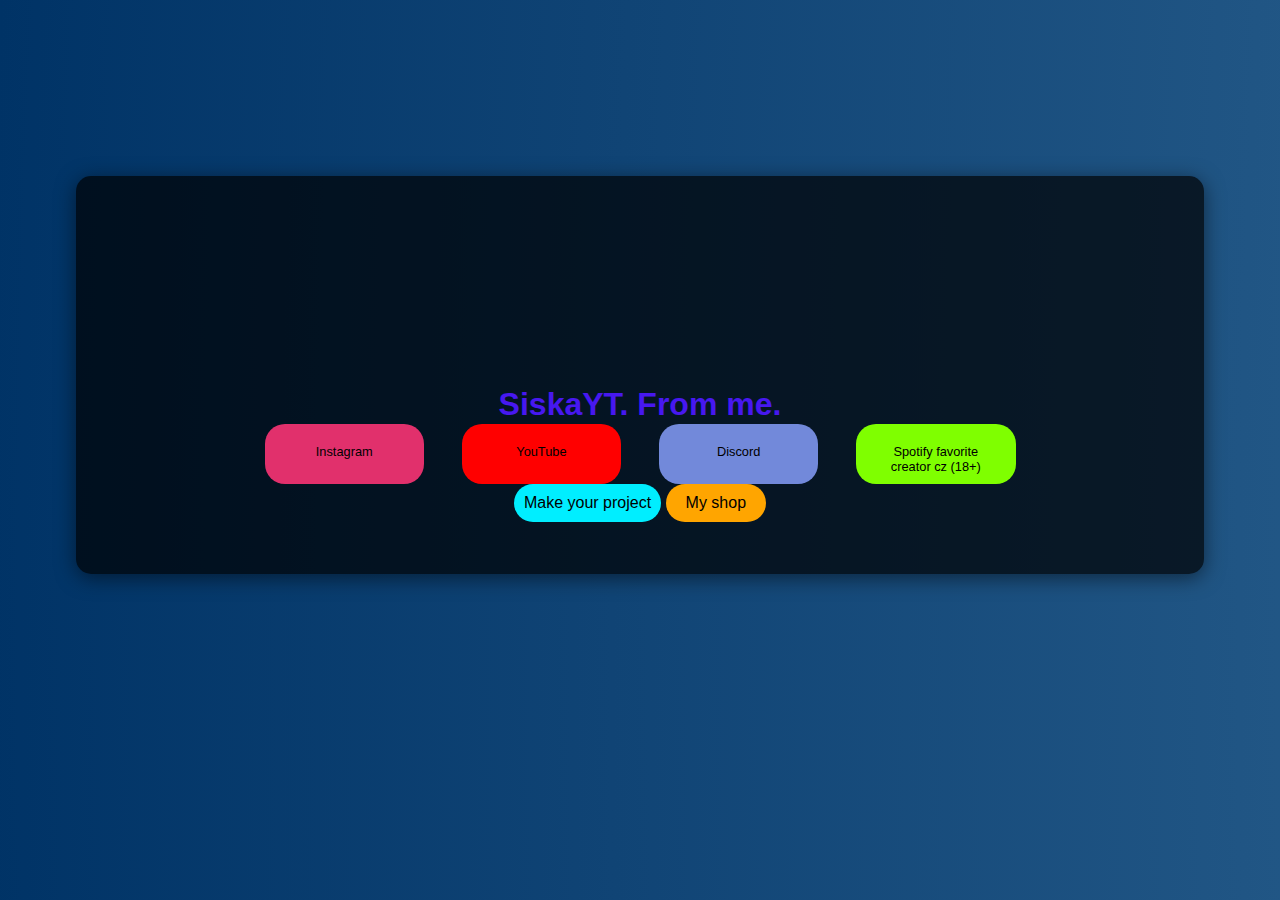
==== index.html @ 58daadaa "index.html" ====
<!DOCTYPE html>
<html lang="cs">
<head>
    <meta charset="UTF-8">
    <link rel="shortcut icon" type="image/x-icon" href="sisky-velke-removebg-preview.png">
    <meta name="viewport" content="width=device-width, initial-scale=1.0">
    <title>SiskaYT</title>
    <link rel="stylesheet" href="styles.css">
</head>
<body>
    <div class="container">
        <H1>SiskaYT. From me.</H1>
        <div class="social-buttons">
            <a href="https://www.instagram.com/siskagamingcz/" class="btn instagram" id="instagram-btn">Instagram</a>
            <a href="https://www.youtube.com/@Siska_Gaming_CZ" class="btn youtube" id="youtube-btn">YouTube</a>
            <a href="https://discord.gg/TPxjX5rjR9" class="btn discord" id="discord-btn">Discord</a>
            <a href="https://open.spotify.com/artist/5dtGS8XRUIPNiCjrLngLJP?si=4404343f9c384588" id="spotify" class="btn spotify umělec">Spotify favorite creator cz (18+)</a>
        </div>
        <div class="teleport">
            <a class="teleport na zakazky" id="teleport-na-zakazky" href="https://siskayt.github.io/obednavka" > Make your project</a>
        </div>
        <div class="shop-button">
            <a href="https://minecraft-lover.printify.me/products" class="btn shop" id="shop-button">My shop</a>
        </div>
    </div>
    <script src="script.js"></script>
</body>
</html>
---- styles.css ----
body {
    font-family: Arial, sans-serif;
    margin: 1cm;
    padding: 1cm;
    overflow: hidden;
    background: radial-gradient(circle, rgba(0, 51, 102, 1) 0%, rgba(102, 204, 255, 0.6) 50%, rgba(0, 51, 102, 1) 100%);
    background-size: 2000% 200%;
}

.container {
    position: relative;
    z-index: 10;
    text-align: center;
    background-color: rgba(0, 0, 0, 0.7); /* Změněno na tmavší barvu pro lepší kontrast */
    padding: 5cm;
    border-radius: 15px; /* Zaoblené rohy */
    box-shadow: 0 4px 20px rgba(0, 0, 0, 0.5); /* Jemnější a širší stín */
    margin-top: 100px;
    height: 20px ;
}

.teleport{
    background-color: rgb(0, 238, 255);
    padding: 5px;
    border-radius: 60px;
    display: inline-block;
}

H1 {
    margin-bottom: 1px;
    top: 1%;
    color: #4718f0;
    overflow: auto;
    text-align: center;
}

.request-button {
    width: 100%;
    background-color: #4CAF50;
    color: #000000; /* Změněno na bílou barvu pro lepší kontrast */
    padding: 10px;
    border: none;
    border-radius: 25px; /* Zakulacené rohy */
    cursor: pointer;
    text-decoration: none; /* Odstranění podtržení textu */
}

.request-button:hover {
    background-color: #45a049;
}

.social-buttons {
    display: flex;
    justify-content: space-between; /* Používá se space-between pro dotýkání */
    gap: 1cm; /* Nastaví mezery na 0, aby se tlačítka dotýkala */
}

.social-buttons .btn {
    flex: 1; /* Zajistí rovnoměrné rozložení tlačítek */
    padding: 20px; /* Menší padding pro menší tlačítka */
    font-size: 0.8em; /* Mírně menší font pro menší tlačítka */
    height: 20px; /* Menší výška tlačítek */
    margin: 0; /* Odstraní margin mezi tlačítky */
    text-decoration: none; /* Odstranění podtržení textu */
    color: #000000; /* Text černý */
    border-radius: 20px; /* Zakulacené rohy */
}

.instagram {
    background-color: #E1306C;
}

.instagram:hover {
    background-color: #C13584;
}

.youtube {
    background-color: #FF0000;
}

.youtube:hover {
    background-color: #CC0000;
}

.discord {
    background-color: #7289DA;
}

.discord:hover {
    background-color: #5A67D8;
}

.spotify {
    background-color: chartreuse;
}

.spotify:hover {
    background-color: #4CAF50;
}

.error-message {
    color: #FF0000;
}

.request-form {
    display: none;
    flex-direction: column;
    margin-top: 20px;
}


.language-bar {
    position: fixed;
    bottom: 10px;
    right: 10px;
    z-index: 100;
}

.language-button {
    background-color: #4CAF50;
    color: #000000; /* Změněno na bílou barvu pro lepší kontrast */
    padding: 10px;
    border: none;
    border-radius: 25px; /* Zakulacené rohy */
    cursor: pointer;
}

.language-options {
    display: none;
    flex-direction: column;
    background-color: #4CAF50;
    border-radius: 5px;
    margin-top: 10px;
}

.language-options a {
    color: #000000; /* Změněno na bílou barvu pro lepší kontrast */
    text-decoration: none; /* Odstranění podtržení textu */
    padding: 10px;
}

.language-options a:hover {
    background-color: #45a049;
}

.dark-mode-toggle {
    position: absolute;
    top: 20px;
    right: 20px;
    background-color: #333333; /* Změněno na tmavší šedou barvu pro lepší kontrast */
    color: #ffffff; /* Barva textu bílá pro čitelnost */
    border: none;
    border-radius: 25px; /* Zakulacené rohy */
    padding: 10px;
    cursor: pointer;
    text-decoration: none; /* Odstranění podtržení textu */
}

.dark-mode-toggle:hover {
    background-color: #555555;
}

/* Úpravy tlačítka 'Obchod' */
.shop-button {
    background-color: #FFA500; /* Oranžové pozadí */
    color: #000000; /* Černý text */
    padding: 10px 20px; /* Větší padding pro lepší vzhled */
    text-decoration: none; /* Odstranění podtržení textu */
    border: none;
    border-radius: 25px; /* Oválné rohy */
    cursor: pointer;
    display: inline-block; /* Zajišťuje, že tlačítko se chová jako inline prvek */
}

.shop-button:hover {
    background-color: #FF8C00; /* Mírně tmavší oranžová na hover efekt */
}

.scrollable-element {
    height: 400px; /* nebo jiná výška */
    overflow: auto; /* nebo scroll */
  }

  
  body {
    overflow: auto; /* nebo scroll, pokud chceš, aby byl vždy zobrazen scrollbar */
  }

  
  /* Styly pro posuvník (WebKit) */
::-webkit-scrollbar {
    width: 0px; /* Šířka posuvníku */
}

a {
    text-decoration: none;
    color: #000000;
}
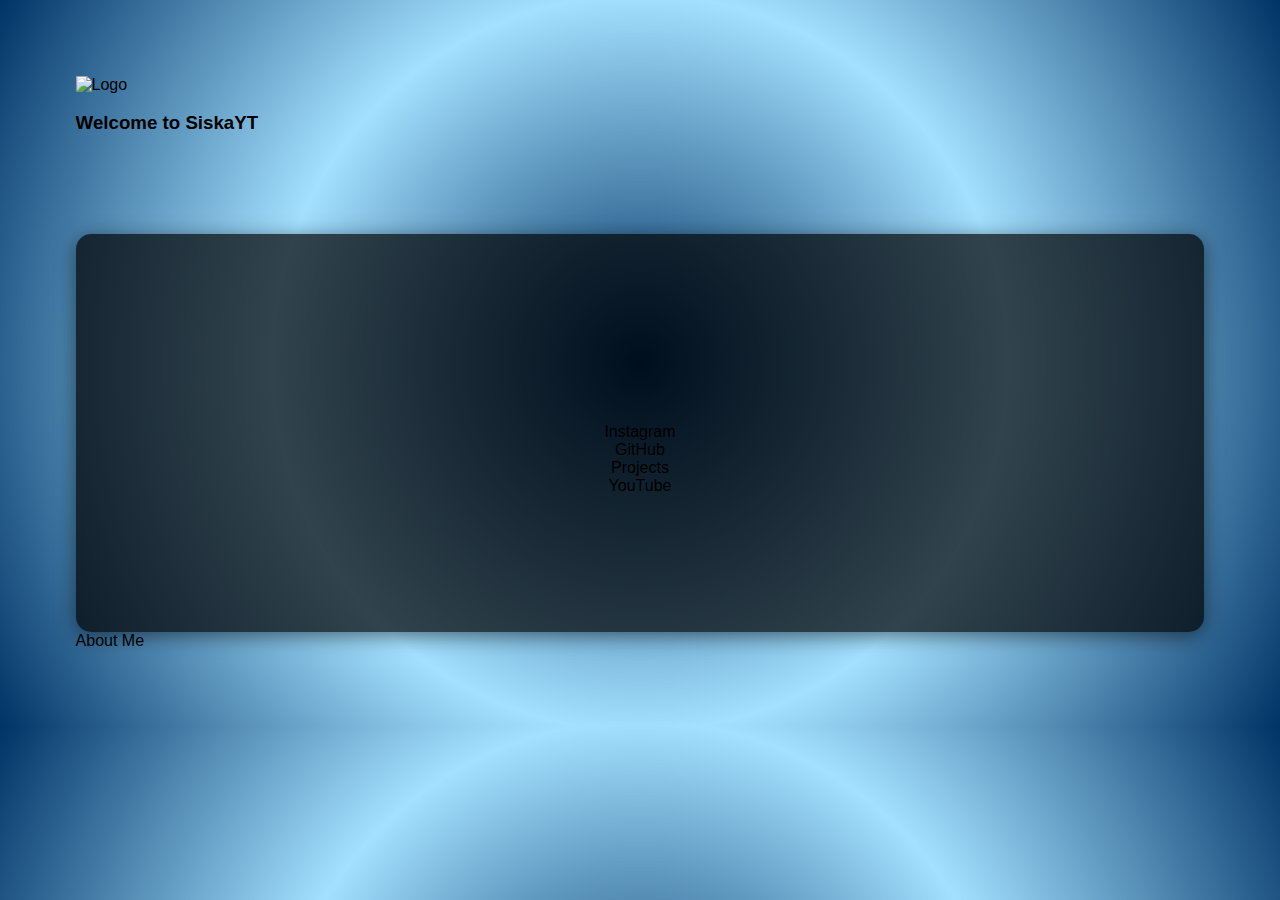
==== commit ff87140c: "index.html" ====
--- a/index.html
+++ b/index.html
@@ -1,28 +1,39 @@
 <!DOCTYPE html>
-<html lang="cs">
+<html lang="en">
 <head>
     <meta charset="UTF-8">
-    <link rel="shortcut icon" type="image/x-icon" href="sisky-velke-removebg-preview.png">
     <meta name="viewport" content="width=device-width, initial-scale=1.0">
     <title>SiskaYT</title>
     <link rel="stylesheet" href="styles.css">
 </head>
 <body>
+    <header>
+        <img src="sisky-velke.png" class="Logo" alt="Logo">
+        <div class="link2">
+            <h3 class="header">Welcome to SiskaYT</h3>
+        </div>
+    </header>
+
     <div class="container">
-        <H1>SiskaYT. From me.</H1>
-        <div class="social-buttons">
-            <a href="https://www.instagram.com/siskagamingcz/" class="btn instagram" id="instagram-btn">Instagram</a>
-            <a href="https://www.youtube.com/@Siska_Gaming_CZ" class="btn youtube" id="youtube-btn">YouTube</a>
-            <a href="https://discord.gg/TPxjX5rjR9" class="btn discord" id="discord-btn">Discord</a>
-            <a href="https://open.spotify.com/artist/5dtGS8XRUIPNiCjrLngLJP?si=4404343f9c384588" id="spotify" class="btn spotify umělec">Spotify favorite creator cz (18+)</a>
+        <div class="Link3">
+            <a href="https://www.instagram.com/siskagamingcz/">Instagram</a>
         </div>
-        <div class="teleport">
-            <a class="teleport na zakazky" id="teleport-na-zakazky" href="https://siskayt.github.io/obednavka" > Make your project</a>
+        <div class="Link11">
+            <a href="https://github.com/SiskaYT" target="_blank">GitHub</a>
         </div>
-        <div class="shop-button">
-            <a href="https://minecraft-lover.printify.me/products" class="btn shop" id="shop-button">My shop</a>
+        <div class="Link4">
+            <a href="http://127.0.0.1:5500/projects.html">Projects</a>
+        </div>
+        <div class="Link3">
+            <a href="https://www.youtube.com/@Siska_Gaming_CZ">YouTube</a>
         </div>
     </div>
-    <script src="script.js"></script>
+
+    <div class="projects-boxes">
+        <div class="Link10">
+            <a>About Me</a>
+        </div>
+        </div>
+    </div>
 </body>
 </html>
--- a/styles.css
+++ b/styles.css
@@ -3,8 +3,8 @@
     margin: 1cm;
     padding: 1cm;
     overflow: hidden;
+    background-size: 2000% 200%;
     background: radial-gradient(circle, rgba(0, 51, 102, 1) 0%, rgba(102, 204, 255, 0.6) 50%, rgba(0, 51, 102, 1) 100%);
-    background-size: 2000% 200%;
 }
 
 .container {
@@ -19,12 +19,20 @@
     height: 20px ;
 }
 
-.teleport{
+.teleport {
     background-color: rgb(0, 238, 255);
     padding: 5px;
     border-radius: 60px;
     display: inline-block;
 }
+
+.teleport:hover {
+    background-color: #00eeff;
+    transform: scale(1.5);
+}
+
+
+
 
 H1 {
     margin-bottom: 1px;
@@ -34,6 +42,7 @@
     text-align: center;
 }
 
+
 .request-button {
     width: 100%;
     background-color: #4CAF50;
@@ -71,7 +80,8 @@
 }
 
 .instagram:hover {
-    background-color: #C13584;
+    background-color: #00eeff;
+    transform: scale(1.5);
 }
 
 .youtube {
@@ -79,7 +89,8 @@
 }
 
 .youtube:hover {
-    background-color: #CC0000;
+    background-color: #00eeff;
+    transform: scale(1.5);
 }
 
 .discord {
@@ -87,7 +98,8 @@
 }
 
 .discord:hover {
-    background-color: #5A67D8;
+    background-color: #00eeff;
+    transform: scale(1.5);
 }
 
 .spotify {
@@ -95,7 +107,8 @@
 }
 
 .spotify:hover {
-    background-color: #4CAF50;
+    background-color: #00eeff;
+    transform: scale(1.5)
 }
 
 .error-message {
@@ -173,7 +186,8 @@
 }
 
 .shop-button:hover {
-    background-color: #FF8C00; /* Mírně tmavší oranžová na hover efekt */
+    background-color: #00eeff;
+    transform: scale(1.5)
 }
 
 .scrollable-element {
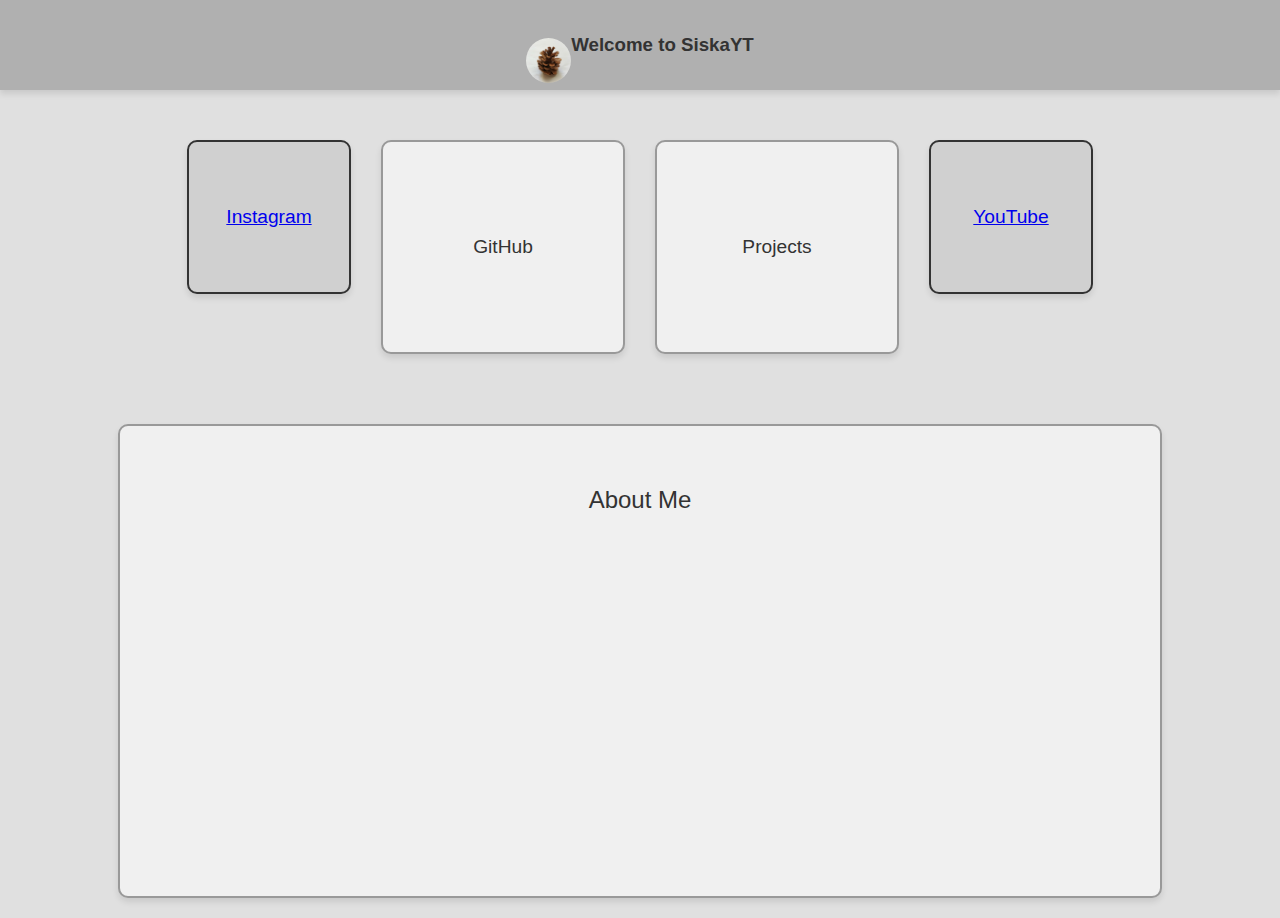
==== commit 2ba490bc: "index.html" ====
--- a/index.html
+++ b/index.html
@@ -22,7 +22,7 @@
             <a href="https://github.com/SiskaYT" target="_blank">GitHub</a>
         </div>
         <div class="Link4">
-            <a href="http://127.0.0.1:5500/projects.html">Projects</a>
+            <a href="http://projects.html">Projects</a>
         </div>
         <div class="Link3">
             <a href="https://www.youtube.com/@Siska_Gaming_CZ">YouTube</a>
--- a/styles.css
+++ b/styles.css
@@ -1,212 +1,198 @@
 body {
-    font-family: Arial, sans-serif;
-    margin: 1cm;
-    padding: 1cm;
-    overflow: hidden;
-    background-size: 2000% 200%;
-    background: radial-gradient(circle, rgba(0, 51, 102, 1) 0%, rgba(102, 204, 255, 0.6) 50%, rgba(0, 51, 102, 1) 100%);
+    font-family: Arial, Helvetica, sans-serif;
+    margin: 0px;
+    background-color: #e0e0e0;
+    display: flex;
+    flex-direction: column;
+    align-items: center;
+    color: #333;
+}
+
+header {
+    background-color: #b0b0b0;
+    height: 90px;
+    width: 100%;
+    display: flex;
+    justify-content: center;
+    align-items: center;
+    box-shadow: 0 4px 6px rgba(0, 0, 0, 0.1);
+}
+
+.back {
+    text-decoration: none;
+    color: #202020;
+    height: 100px;
+    width: 100px;
+}
+
+.Logo {
+    width: 45px;
+    margin-top: 30px;
+    border-radius: 500px;
+}
+
+.header {
+    color: #333;
 }
 
 .container {
-    position: relative;
-    z-index: 10;
-    text-align: center;
-    background-color: rgba(0, 0, 0, 0.7); /* Změněno na tmavší barvu pro lepší kontrast */
-    padding: 5cm;
-    border-radius: 15px; /* Zaoblené rohy */
-    box-shadow: 0 4px 20px rgba(0, 0, 0, 0.5); /* Jemnější a širší stín */
-    margin-top: 100px;
-    height: 20px ;
+    display: flex;
+    justify-content: center;
+    gap: 30px;
+    margin-top: 30px;
+    padding: 20px;
 }
 
-.teleport {
-    background-color: rgb(0, 238, 255);
-    padding: 5px;
-    border-radius: 60px;
-    display: inline-block;
+.Link3 {
+    text-align: center;
+    color: #333;
+    background-color: #d0d0d0;
+    border: 2px solid #333;
+    border-radius: 10px;
+    transition: 0.5s;
+    padding: 15px 20px;
+    width: 120px;
+    height: 120px;
+    font-size: 1.2em;
+    box-shadow: 0 4px 6px rgba(0, 0, 0, 0.1);
+    display: flex;
+    justify-content: center;
+    align-items: center;
 }
 
-.teleport:hover {
-    background-color: #00eeff;
-    transform: scale(1.5);
+.Link3:hover {
+    transform: scale(1.05);
+    background-color: #c8c8c8;
+}
+
+.Projects {
+    text-decoration: none;
+    color: #333;
+    font-size: 1em;
+}
+
+.projects-boxes {
+    display: flex;
+    gap: 30px;
+    margin-top: 30px;
+    padding: 20px;
+    justify-content: center;
+}
+
+.Link5, .Link6{
+    text-align: center;
+    color: #333;
+    background-color: #d0d0d0;
+    border: 2px solid #bbb;
+    border-radius: 10px;
+    transition: 0.5s;
+    padding: 60px 20px;
+    width: 750px;
+    height: 350px;
+    font-size: 1.5em;
+    box-shadow: 0 4px 6px rgba(0, 0, 0, 0.1);
+  
+}
+
+.Link8, .Link9, .Link10, .Link11, .Link4{
+    text-align: center;
+    color: #333;
+    background-color: #d0d0d0;
+    border: 2px solid #bbb;
+    border-radius: 10px;
+    transition: 0.5s;
+    padding: 60px 20px;
+    width: 1000px;
+    height: 350px;
+    font-size: 1.5em;
+    box-shadow: 0 4px 6px rgba(0, 0, 0, 0.1);
+}
+
+.Link8:hover, .Link9:hover, .Link10:hover, .Link11:hover, .Link4:hover {
+    transform: scale(1.05);
+    background-color: #c8c8c8;
+}
+
+.Link10 {
+    background-color: #f0f0f0;
+    border-color: #999;
+}
+
+.Link11 {
+    display: flex;
+    justify-content: center;
+    align-items: center;
+    background-color: #f0f0f0;
+    border-color: #999;
+    padding: 30px 20px;
+    width: 200px;
+    height: 150px;
+    font-size: 1.2em;
+    box-shadow: 0 4px 6px rgba(0, 0, 0, 0.1);
+}
+
+.Link11 a {
+    color: #333;
+    text-decoration: none;
+}
+
+.Link4 {
+    display: flex;
+    justify-content: center;
+    align-items: center;
+    background-color: #f0f0f0;
+    border-color: #999;
+    padding: 30px 20px;
+    width: 200px;
+    height: 150px;
+    font-size: 1.2em;
+    box-shadow: 0 4px 6px rgba(0, 0, 0, 0.1);
+}
+
+.Link4:hover {
+    transform: scale(1.05);
+    background-color: #c8c8c8;
 }
 
 
-
-
-H1 {
-    margin-bottom: 1px;
-    top: 1%;
-    color: #4718f0;
-    overflow: auto;
-    text-align: center;
+.Link4 a {
+    color: #333;
+    text-decoration: none;
 }
 
 
-.request-button {
-    width: 100%;
-    background-color: #4CAF50;
-    color: #000000; /* Změněno na bílou barvu pro lepší kontrast */
-    padding: 10px;
-    border: none;
-    border-radius: 25px; /* Zakulacené rohy */
-    cursor: pointer;
-    text-decoration: none; /* Odstranění podtržení textu */
+@media only screen and (max-width: 768px) {
+    .container {
+        flex-direction: column;
+        align-items: center;
+    }
+
+    .Link3 {
+        width: 80%;
+        margin-bottom: 20px;
+    }
+
+    .projects-boxes {
+        flex-direction: column;
+        align-items: center;
+    }
+
+    .Link8, .Link9, .Link10, .Link11, .Link4 {
+        width: 80%;
+    }
+
+    .Logo {
+        width: 35px;
+    }
 }
 
-.request-button:hover {
-    background-color: #45a049;
+@media only screen and (max-width: 480px) {
+    .Link3, .Link8, .Link9, .Link10, .Link11, .Link4 {
+        width: 90%;
+        height: 400px;
+    }
+
+    .header {
+        font-size: 0.9em;
+    }
 }
-
-.social-buttons {
-    display: flex;
-    justify-content: space-between; /* Používá se space-between pro dotýkání */
-    gap: 1cm; /* Nastaví mezery na 0, aby se tlačítka dotýkala */
-}
-
-.social-buttons .btn {
-    flex: 1; /* Zajistí rovnoměrné rozložení tlačítek */
-    padding: 20px; /* Menší padding pro menší tlačítka */
-    font-size: 0.8em; /* Mírně menší font pro menší tlačítka */
-    height: 20px; /* Menší výška tlačítek */
-    margin: 0; /* Odstraní margin mezi tlačítky */
-    text-decoration: none; /* Odstranění podtržení textu */
-    color: #000000; /* Text černý */
-    border-radius: 20px; /* Zakulacené rohy */
-}
-
-.instagram {
-    background-color: #E1306C;
-}
-
-.instagram:hover {
-    background-color: #00eeff;
-    transform: scale(1.5);
-}
-
-.youtube {
-    background-color: #FF0000;
-}
-
-.youtube:hover {
-    background-color: #00eeff;
-    transform: scale(1.5);
-}
-
-.discord {
-    background-color: #7289DA;
-}
-
-.discord:hover {
-    background-color: #00eeff;
-    transform: scale(1.5);
-}
-
-.spotify {
-    background-color: chartreuse;
-}
-
-.spotify:hover {
-    background-color: #00eeff;
-    transform: scale(1.5)
-}
-
-.error-message {
-    color: #FF0000;
-}
-
-.request-form {
-    display: none;
-    flex-direction: column;
-    margin-top: 20px;
-}
-
-
-.language-bar {
-    position: fixed;
-    bottom: 10px;
-    right: 10px;
-    z-index: 100;
-}
-
-.language-button {
-    background-color: #4CAF50;
-    color: #000000; /* Změněno na bílou barvu pro lepší kontrast */
-    padding: 10px;
-    border: none;
-    border-radius: 25px; /* Zakulacené rohy */
-    cursor: pointer;
-}
-
-.language-options {
-    display: none;
-    flex-direction: column;
-    background-color: #4CAF50;
-    border-radius: 5px;
-    margin-top: 10px;
-}
-
-.language-options a {
-    color: #000000; /* Změněno na bílou barvu pro lepší kontrast */
-    text-decoration: none; /* Odstranění podtržení textu */
-    padding: 10px;
-}
-
-.language-options a:hover {
-    background-color: #45a049;
-}
-
-.dark-mode-toggle {
-    position: absolute;
-    top: 20px;
-    right: 20px;
-    background-color: #333333; /* Změněno na tmavší šedou barvu pro lepší kontrast */
-    color: #ffffff; /* Barva textu bílá pro čitelnost */
-    border: none;
-    border-radius: 25px; /* Zakulacené rohy */
-    padding: 10px;
-    cursor: pointer;
-    text-decoration: none; /* Odstranění podtržení textu */
-}
-
-.dark-mode-toggle:hover {
-    background-color: #555555;
-}
-
-/* Úpravy tlačítka 'Obchod' */
-.shop-button {
-    background-color: #FFA500; /* Oranžové pozadí */
-    color: #000000; /* Černý text */
-    padding: 10px 20px; /* Větší padding pro lepší vzhled */
-    text-decoration: none; /* Odstranění podtržení textu */
-    border: none;
-    border-radius: 25px; /* Oválné rohy */
-    cursor: pointer;
-    display: inline-block; /* Zajišťuje, že tlačítko se chová jako inline prvek */
-}
-
-.shop-button:hover {
-    background-color: #00eeff;
-    transform: scale(1.5)
-}
-
-.scrollable-element {
-    height: 400px; /* nebo jiná výška */
-    overflow: auto; /* nebo scroll */
-  }
-
-  
-  body {
-    overflow: auto; /* nebo scroll, pokud chceš, aby byl vždy zobrazen scrollbar */
-  }
-
-  
-  /* Styly pro posuvník (WebKit) */
-::-webkit-scrollbar {
-    width: 0px; /* Šířka posuvníku */
-}
-
-a {
-    text-decoration: none;
-    color: #000000;
-}
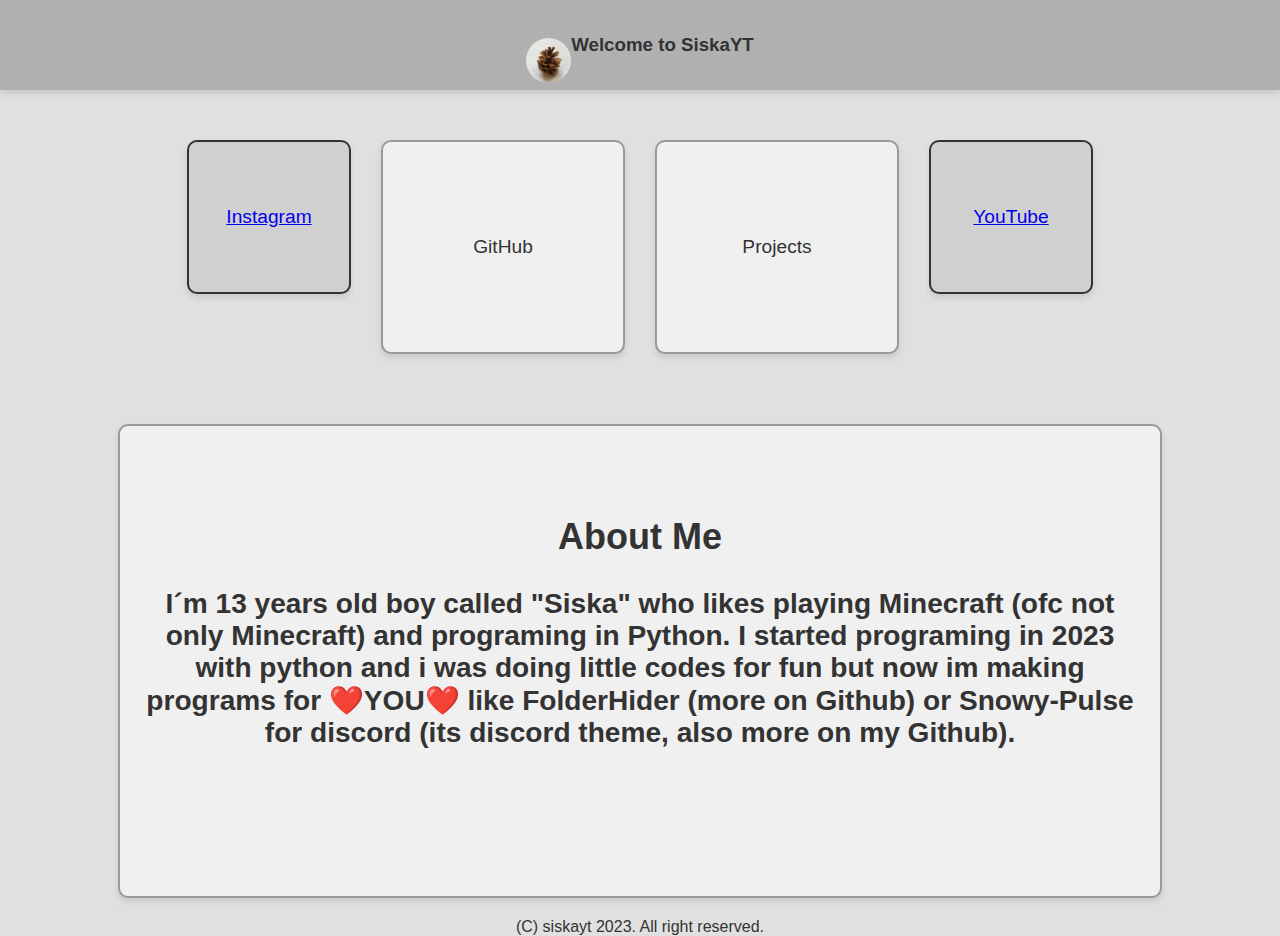
==== commit c2742f40: "index.html" ====
--- a/index.html
+++ b/index.html
@@ -5,6 +5,7 @@
     <meta name="viewport" content="width=device-width, initial-scale=1.0">
     <title>SiskaYT</title>
     <link rel="stylesheet" href="styles.css">
+    <link rel="icon" type="image/x-icon" href="sisky-velke-removebg-preview.png">
 </head>
 <body>
     <header>
@@ -22,7 +23,7 @@
             <a href="https://github.com/SiskaYT" target="_blank">GitHub</a>
         </div>
         <div class="Link4">
-            <a href="http://projects.html">Projects</a>
+            <a href="http://127.0.0.1:5500/projects.html">Projects</a>
         </div>
         <div class="Link3">
             <a href="https://www.youtube.com/@Siska_Gaming_CZ">YouTube</a>
@@ -31,9 +32,11 @@
 
     <div class="projects-boxes">
         <div class="Link10">
-            <a>About Me</a>
+            <h2>About Me</h2>
+            <h3>I´m 13 years old boy called "Siska" who likes playing Minecraft (ofc not only Minecraft) and programing in Python. I started programing in 2023 with python and i was doing little codes for fun but now im making programs for ❤️YOU❤️ like FolderHider (more on Github) or Snowy-Pulse for discord (its discord theme, also more on my Github).</h3>
         </div>
         </div>
     </div>
 </body>
 </html>
+<a> (C) siskayt 2023. All right reserved.</a>
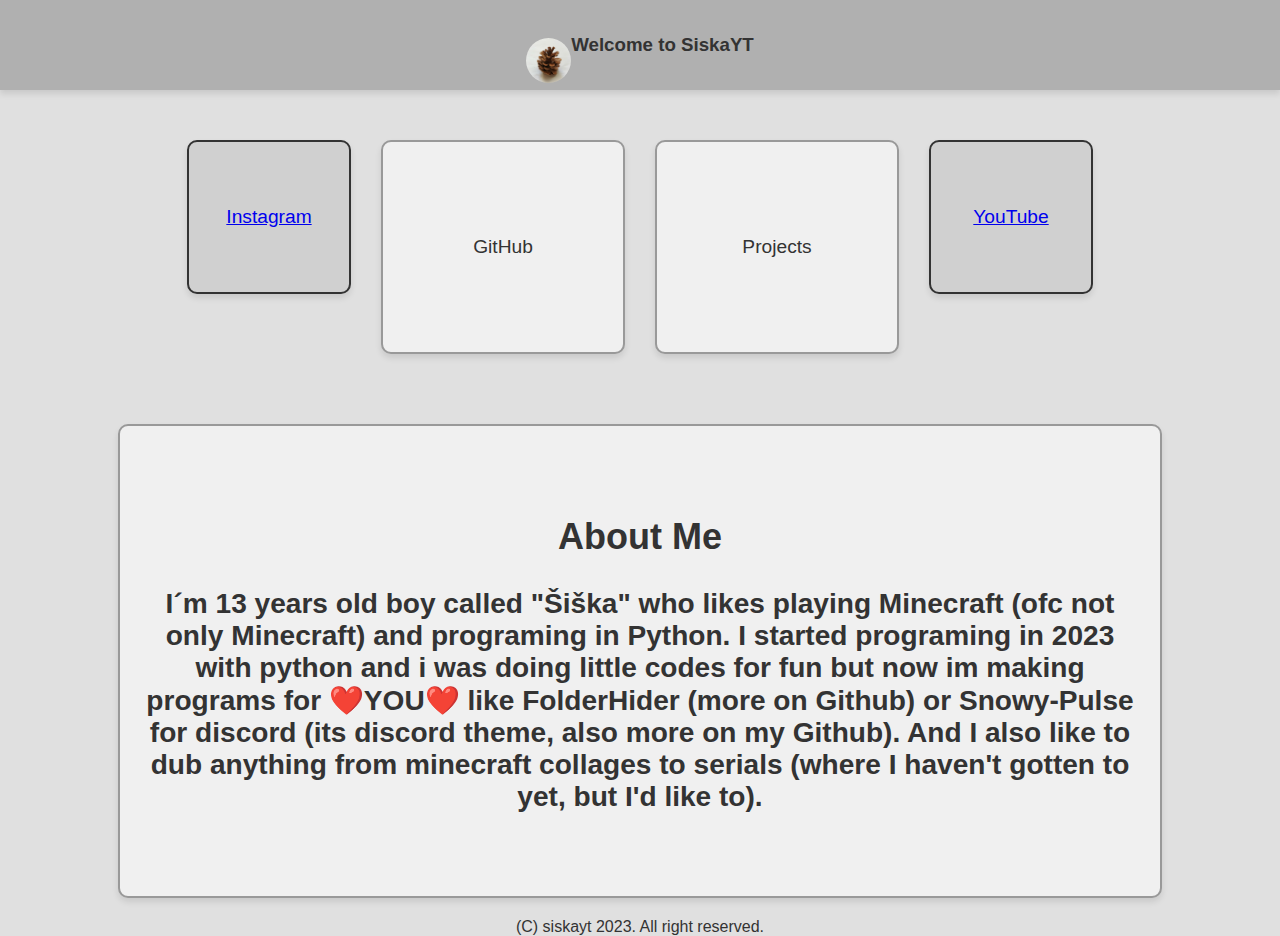
==== commit 150cb0ce: "Update index.html" ====
--- a/index.html
+++ b/index.html
@@ -23,7 +23,7 @@
             <a href="https://github.com/SiskaYT" target="_blank">GitHub</a>
         </div>
         <div class="Link4">
-            <a href="http://127.0.0.1:5500/projects.html">Projects</a>
+            <a href="http://siskayt.github.io/projects">Projects</a>
         </div>
         <div class="Link3">
             <a href="https://www.youtube.com/@Siska_Gaming_CZ">YouTube</a>
@@ -33,7 +33,7 @@
     <div class="projects-boxes">
         <div class="Link10">
             <h2>About Me</h2>
-            <h3>I´m 13 years old boy called "Siska" who likes playing Minecraft (ofc not only Minecraft) and programing in Python. I started programing in 2023 with python and i was doing little codes for fun but now im making programs for ❤️YOU❤️ like FolderHider (more on Github) or Snowy-Pulse for discord (its discord theme, also more on my Github).</h3>
+            <h3>I´m 13 years old boy called "Šiška" who likes playing Minecraft (ofc not only Minecraft) and programing in Python. I started programing in 2023 with python and i was doing little codes for fun but now im making programs for ❤️YOU❤️ like FolderHider (more on Github) or Snowy-Pulse for discord (its discord theme, also more on my Github). And I also like to dub anything from minecraft collages to serials (where I haven't gotten to yet, but I'd like to).</h3>
         </div>
         </div>
     </div>
